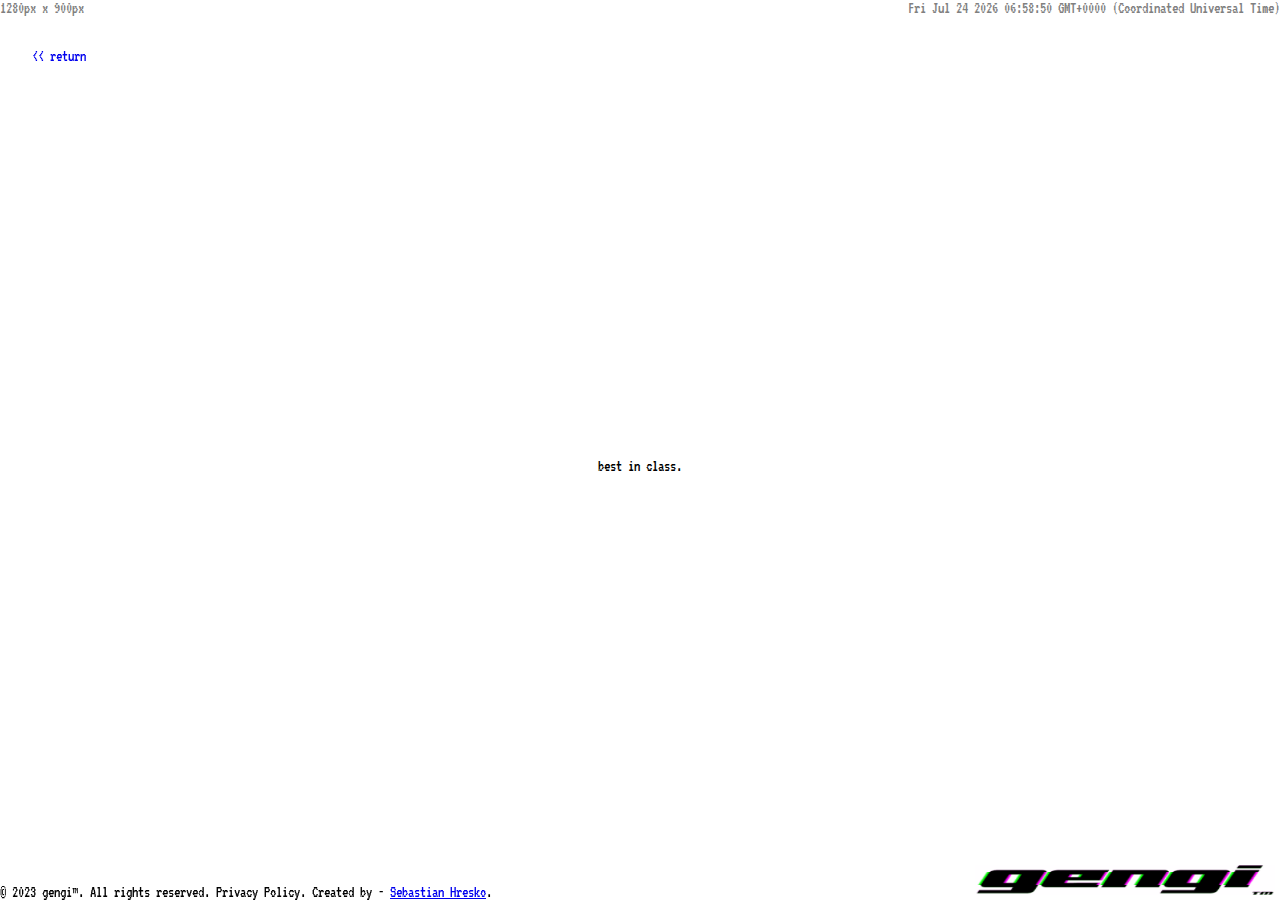
==== about_us.html @ 3bad4c88 "odviedol som kopec roboty" ====
<!DOCTYPE html>
<html>
<head>
    <title>gengi</title>
    <meta charset="UTF-8">
    <link rel="stylesheet" href="css/screenStyle.css">
    <link rel="stylesheet" href="css/printStyle.css">
    <link rel="preconnect" href="https://fonts.googleapis.com">
    <link rel="preconnect" href="https://fonts.gstatic.com" crossorigin>
    <link href="https://fonts.googleapis.com/css2?family=VT323&display=swap" rel="stylesheet">


</head>

<body>

<div style="display: flex; justify-content: space-between;">
    <p id="size"></p>

    <script>

        var size = document.getElementById("size");
        go();
        window.addEventListener('resize', go);

        function go() {
            var w = document.documentElement.clientWidth;
            var h = document.documentElement.clientHeight;
            size.innerHTML = w + "px x " + h + "px";
        }
    </script>

    <p id="time"></p>

    <script>
        document.getElementById('time').innerHTML = Date();
        setInterval(function () {
            document.getElementById('time').innerHTML = Date();
        }, 1000);

    </script>
</div>
<div id="screensaver"
     style="position: absolute; height: 100vh;
  width: 100vw; left:0px; top: 0px; display: none; z-index:9999; background-color:black;">
    <img id="dvd" style="height: 80px; width: 600px; position: absolute;
  left: 0px;
  top: 0px;" src="fig/gengiinverted.gif" alt="gif">
</div>

<script src="https://code.jquery.com/jquery-3.6.0.min.js"></script>
<script>
    $(document).ready(function () {
        var mousetimeout;
        var screensaver_active = false;
        var idletime = 60;

        function show_screensaver() {
            $('#screensaver').fadeIn();
            screensaver_active = true;
            screensaver_animation();
        }

        function stop_screensaver() {
            $('#screensaver').fadeOut();
            screensaver_active = false;
        }

        function getRandomColor() {
            var letters = '0123456789ABCDEF'.split('');
            var color = '#';
            for (var i = 0; i < 6; i++) {
                color += letters[Math.round(Math.random() * 15)];
            }
            return color;
        }

        // $(document).click(function () {
        //     clearTimeout(mousetimeout);
        //
        //     if (screensaver_active) {
        //         stop_screensaver();
        //     }
        //
        //     mousetimeout = setTimeout(function () {
        //         show_screensaver();
        //     }, 500 * idletime); // 5 secs
        // });

        $(document).mousemove(function () {
            clearTimeout(mousetimeout);

            if (screensaver_active) {
                stop_screensaver();
            }
            mousetimeout = setTimeout(function () {
                show_screensaver();
            }, 1000 * idletime); // 5 secs
        });

        function screensaver_animation() {
            if (screensaver_active) {
                $('#screensaver').animate(
                    {backgroundColor: getRandomColor()},
                    400,
                    screensaver_animation);
            }
        }
    });
</script>

<script>
    var x = 0,
        y = 0,
        dirX = 1,
        dirY = 1;
    const speed = 2;
    let dvd = document.getElementById("dvd");
    let screensaver = document.getElementById("screensaver");
    const dvdWidth = dvd.clientWidth;
    const dvdHeight = dvd.clientHeight;

    function animate() {
        const screenHeight = screensaver.clientHeight;
        const screenWidth = screensaver.clientWidth;

        if (y + dvdHeight +60 >= screenHeight || y < 0) {
            dirY *= -1;

        }
        if (x + dvdWidth + 600>= screenWidth || x < 0) {
            dirX *= -1;

        }
        x += dirX * speed;
        y += dirY * speed;
        dvd.style.left = x + "px";
        dvd.style.top = y + "px";
        window.requestAnimationFrame(animate);
    }

    window.requestAnimationFrame(animate);

</script>

<div class="articles">
    <p>best in class.</p>
</div>
<a class="links_goBack" href="index.html">&lt;&lt; return </a>

<!--<img style="height: 100px; width: 1000px; position: fixed;-->
<!--  bottom: 5px;-->
<!--  right: 5px;" src="fig/gengifinal.gif" alt="gif">-->
<img style="height: 30px; width: 300px; position: fixed;
  bottom: 5px;
  right: 5px;" src="fig/gengifinal.gif" alt="gif">
<footer>© 2023 gengi™. All rights reserved. Privacy Policy. Created by - <a href="mailto:gengibrand@gmail.com">Sebastian
    Hresko</a>.
</footer>
</body>

</html>
---- css/screenStyle.css ----
* {
margin: 0;
padding: 0;
cursor: crosshair;
font-family: 'VT323', monospace;

}
body{
    margin: 0;
    box-sizing: border-box;
    overflow: hidden;}

h1{
  text-align: center;
  font-family: arial;
  font-size: 3em;
  margin-top: 0.3em;
  margin-bottom: 0.3em;

}
h3{
  margin-top: 3em;
  text-align: center;
  font-family: 'VT323', monospace;

}
h4{
  text-align: center;
  font-family: 'VT323', monospace;
  margin-top: 0;
}

table {
  text-align: center;

  font-family: 'VT323', monospace;
  margin-top: 2em;
  margin-bottom: 2em;
  border: 1px solid black;
  margin-left: auto;
  margin-right: auto;
  margin-bottom: 2em;
}
td{
  text-align: center;

  font-family: 'VT323', monospace;
  padding: 10px;
        border: 1px solid black;
        border-collapse: collapse;
}

ol, ul{

  margin: 2em;
  font-family: 'VT323', monospace;
  text-align: center;
  list-style-position: inside;
}


footer{
font-family: 'VT323', monospace;
position: fixed; /* Set the navbar to fixed position */
bottom: 0; /* Position the navbar at the bottom of the page */


   }
   img, svg{
     display: block;
  margin-left: auto;
  margin-right: auto;
   }
   img:hover{
   }

   #scaleble{
       margin-top: 50px;
     display: block;
  margin-left: auto;
  margin-right: auto;
  transition: transform .2s;
   }
   #scaleble:hover{
     transform:scale(1.1);

   }

.lists{
  text-align: center;
  list-style-position: inside;
}

#time{
  text-align: right;
  color: grey;

  font-family: 'VT323', monospace;
}
#size{
  text-align: left;
  color: grey;
  font-family: 'VT323', monospace;
}

.par
{
  text-align: center;
  font-family: 'VT323', monospace;
  margin: 1em;

}


.form {
    position: fixed;
    width: 100%;
    height: 80%;
    background-color: white;
    display: flex;
    justify-content: center;
    align-items: center;
}
textarea{
    resize: none;
}
.form > label,input,textarea{
    font-family: 'VT323', monospace;
    display: block;
    text-align: center;

}


.radio > input, label{
    font-family: 'VT323', monospace;
    display: inline;

}
.checkbox > input, label{
    font-family: 'VT323', monospace;
    display: inline;
}
label{
    font-family: 'VT323', monospace;
}
#submitBtn{
    padding: 0.5em 1em;
    font-family: 'VT323', monospace;

    margin-top: 0.5em;
    display: inline;
}



input[type=submit] {
    padding: 0.5em 1em;
    margin-top: 0.5em;
    display: inline;
}

input[type=checkbox]{
    margin-bottom: 0.5em;
    margin-top: 0.5em;

}
input[type=text]{
    margin-bottom: 0.5em;
    width: 70%;

}
input[type=email]{
    margin-bottom: 0.5em;
    width: 70%;

}
input[type=firstName]{
    margin-bottom: 0.5em;
    width: 70%;

}
input[type=url]{
    margin-bottom: 0.5em;
    width: 70%;
}
input[type=lastName]{
    margin-bottom: 0.5em;
    width: 70%;

}
input[type=reset]{
    display: inline;
    padding: 0.5em 1em;
    margin-top:0.5em;
}

input[name="keyw"]{
    margin-bottom: 0.5em;
    width: 70%;
}

.articles{
  position: fixed;
  width: 100%;
  height: 100%;
  background-color: white;
  display: flex;
  justify-content: center;
  align-items: center;

}

.articles > img{
  position: relative;
}
.articles_in{
  position: absolute;
}
.links_tv{
  font-family: 'VT323', monospace;
  color:white;
  margin-top: 0.5em;
  display: block;
  text-align: center;
}

.links_tv:hover{
  color: #2fff00;
}
.links:hover{
  color: #2fff00;
}


#footlink{
  font-family: 'VT323', monospace;
  margin-top: 0.4em;
}
.links{

  font-family: 'VT323', monospace;
  margin-top: 0.5em;
  display: block;
  text-align: center;
}
.links_goBack{
    font-family: 'VT323', monospace;
    text-decoration: none;
    margin: 2em;
    position: absolute;

    /* display: block; */
}

.links_goBack:hover{
  color: #2fff00;

}
.loader{
  position: fixed;
  z-index: 99;
  width: 100%;
  height: 100%;
  background-color: white;
  display: flex;
  justify-content: center;
  align-items: center;
}

/* .articles_in > p{
  position: relative;

}
.articles_in > p::before,
.articles_in > p::after {
  font-family: 'VT323', monospace;
    position: absolute;
    content: attr(data-title);
    top: 0;
    left: 0;
    z-index: -1;
}

.articles_in > p::before {
  font-family: 'VT323', monospace;
    color: #b8b8b8;
    animation: move .5s;
    animation-iteration-count: 3;
    animation-delay: 0.7s;
}

.articles_in > p::after {
  font-family: 'VT323', monospace;
    color:#7a7a7a;
    animation: move .3s ;
    animation-iteration-count: 3;
    animation-delay: 0.5s;
} */

.loader{

  animation-name: fadeOut;
  animation-duration: 3s;
  opacity: 0;
  visibility: hidden;
}
.loader > p{
  position: relative;
  font-size: 1.2em;
}
.loader > p::before,
.loader > p::after {
    position: absolute;
    font-family: 'VT323', monospace;

    content: attr(data-title);
    top: 0;
    left: 0;
    z-index: -1;
}

.loader > p::before {
  font-family: 'VT323', monospace;

    color: #b8b8b8;
    animation: move .5s;
    animation-iteration-count: 3;
    animation-delay: 0.7s;
}

.loader > p::after {
  font-family: 'VT323', monospace;

    color:#7a7a7a;
    animation: move .3s ;
    animation-iteration-count: 3;
    animation-delay: 0.5s;
}

@keyframes move {
    0% {
    }

    20% {
        transform: translate(-2px, 3px);
    }

    40% {
        transform: translate(-3px, -2px);
    }

    60% {
        transform: translate(3px, 3px);
    }

    80% {
        transform: translate(3px, -2px);
    }

    100% {
        transform: translate(0);

    }
}
@keyframes fadeOut {
  0%{
    opacity: 1;
    visibility: visible;
  }
  99%{
    opacity: 1;
    visibility: visible;
  }
  100% {
    opacity: 0;
    visibility: hidden;
  }

}

.error {
    position: relative;
    animation: shake .1s linear;
    animation-iteration-count: 3;
    border: 2px solid red;
}

@keyframes shake {
    0% {
        left: -5px;
    }
    100% {
        right: -5px;
    }
}

.body-wrapper{
  display: flex;
  justify-content: center;
  align-items: center;
  height: 75vh;
  margin: 0;
}
.item-picker {
  text-align: center;
}

.item-container {
  margin-top: 50px;
  text-align: center;
 
}
.item {
  max-width: 600px; /* Adjust as per your image dimensions */
  max-height: 500px; /* Adjust as per your image dimensions */
}

.controls {
  margin-top: 10px;
}

.size-picker {
  margin-top: 30px;
}

.nav-btn {
  position: absolute;
  top: 50%;
  transform: translateY(-50%);
  font-size: 26px;
  padding: 10px 20px;
  background-color: transparent;
  border: none;
  color: #551a8b;

}
.nav-btn:hover{
  color: #2fff00;
}

#buy-btn{
  margin: 2em;
  font-size: 16px;
  background-color: transparent;
  border: none;
  color: #551a8b;
  text-decoration: underline;
}
#buy-btn:hover{
  color: #2fff00;

}

#prev-btn {
  left: 10%;
}

#next-btn {
  right: 10%;
}

.item-title{
  font-size: 20px;
  color: #2fff00;

}
.overlay {
  display: none;
  position: fixed;
  top: 0;
  left: 0;
  width: 100%;
  height: 100%;
  background-color: rgba(0, 0, 0, 0.5); /* Semi-transparent black background */
  z-index: 999; /* Make sure the overlay is above other elements */
}

/* Styling for the modal container */
.modal {
  position: absolute;
  top: 50%;
  left: 50%;
  transform: translate(-50%, -50%);
  background-color: #fff;
  padding: 60px;
}
#okBtn{
  font-size: 16px;

}

#cancelBtn{
  font-size: 16px;

}
.info-icon {
  position: absolute;
  bottom: 10px;
  right: 10px;
  font-size: 10px;
  color: grey; /* Blue color (you can change it to your preferred color) */
  cursor: pointer;
}

/* Styling for the tooltip */
.tooltip {
  display: none;
  position: absolute;
  bottom: 30px;
  left: 30px;
  padding: 5px;
  background-color: red; /* Blue color (you can change it to your preferred color) */
  color: #fff;
}
#inputField:focus{
border: #551a8b;
}


/* Styling for the green border animation */
.green-border {
  border: 2px solid #2fff00;
}
---- css/printStyle.css ----
@media print {

  h3,h4,table,td,ol,ul,a,.par,.links,#time,#size{
    font-family: serif;
  }
    /* styles here */
    header, footer, aside, img, svg , form, #scaleble {
        display: none;
    }

article {
    width:100%!important;
    padding:0!important;
    margin:0!important;
  }

@page {
  margin: 2cm;
}
a:after {
   content: "("attr(href)")";
   font-family: serif;

 }
}
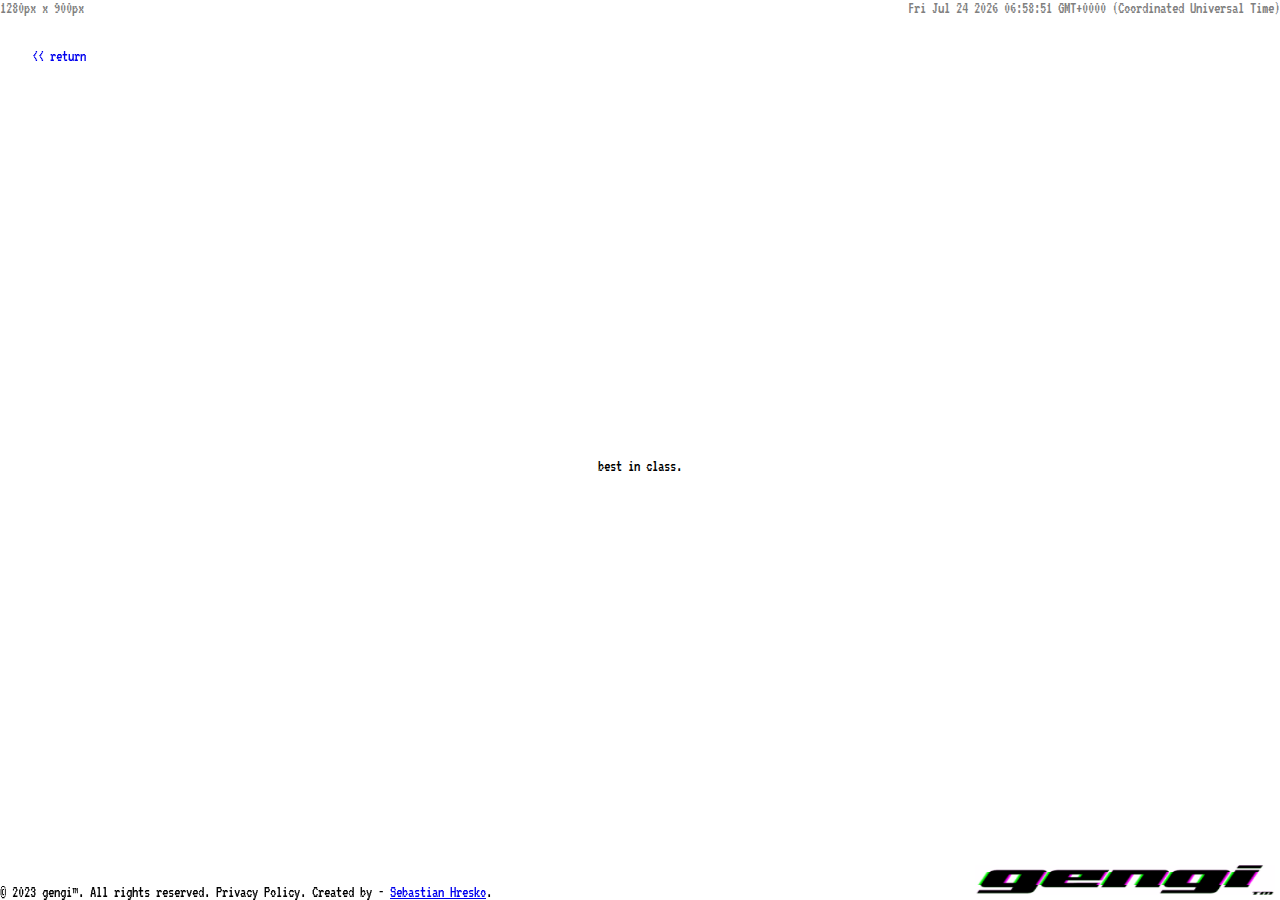
==== commit 63dd5977: "favicon added" ====
--- a/about_us.html
+++ b/about_us.html
@@ -1,13 +1,18 @@
 <!DOCTYPE html>
 <html>
 <head>
-    <title>gengi</title>
+    <title>gengi-about-us</title>
     <meta charset="UTF-8">
     <link rel="stylesheet" href="css/screenStyle.css">
     <link rel="stylesheet" href="css/printStyle.css">
     <link rel="preconnect" href="https://fonts.googleapis.com">
     <link rel="preconnect" href="https://fonts.gstatic.com" crossorigin>
     <link href="https://fonts.googleapis.com/css2?family=VT323&display=swap" rel="stylesheet">
+
+    <link rel="apple-touch-icon" sizes="180x180" href="/fig/favicon_io/apple-touch-icon.png">
+    <link rel="icon" type="image/png" sizes="32x32" href="/fig/favicon_io/favicon-32x32.png">
+    <link rel="icon" type="image/png" sizes="16x16" href="/fig/favicon_io/favicon-16x16.png">
+    <link rel="manifest" href="/fig/favicon_io/site.webmanifest">
 
 
 </head>
--- a/css/screenStyle.css
+++ b/css/screenStyle.css
@@ -400,7 +400,7 @@
   display: flex;
   justify-content: center;
   align-items: center;
-  height: 75vh;
+  height: 90vh;
   margin: 0;
 }
 .item-picker {
@@ -494,6 +494,14 @@
 #cancelBtn{
   font-size: 16px;
 
+}#yesBtn{
+  font-size: 16px;
+
+}
+
+#goBackBtn{
+  font-size: 16px;
+
 }
 .info-icon {
   position: absolute;
